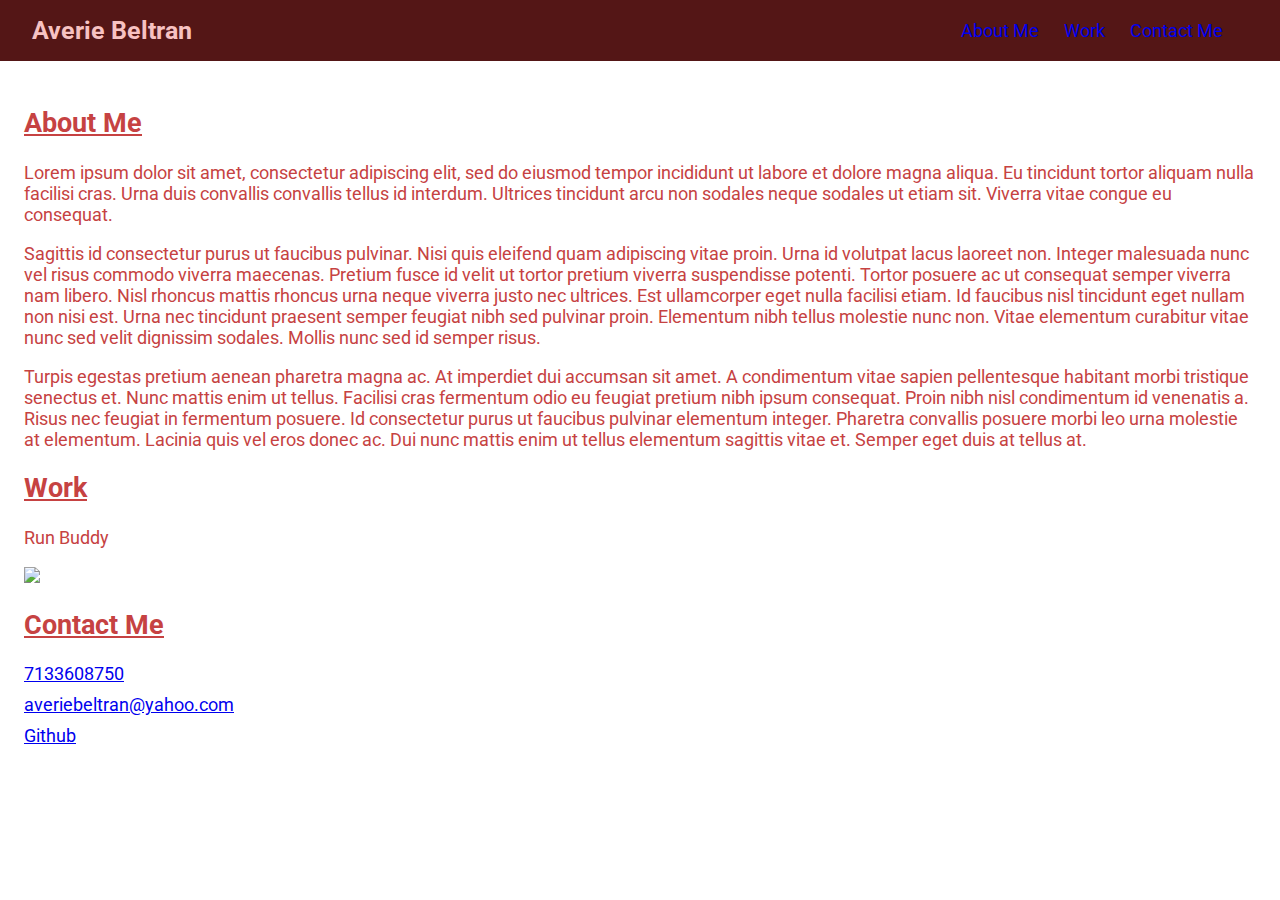
==== index.html @ c4b134b9 "personal portfolio" ====
<!DOCTYPE html>
<html lang="en">
<head>
    <meta charset="UTF-8">
    <meta name="viewport" content="width=device-width, initial-scale=1.0">
    <title>Averie Beltran Personal Portfolio</title>
    <link rel="stylesheet" href="./assets/styles/styles.css"> 
</head>
<body>
    
<section>
    <nav>
        <h1>Averie Beltran</h1>
        <ul>
            <li>
                <a href="#about-me">About Me</a>
            </li>
            <li>
                <a href="#work">Work</a>
            </li>
            <li>
                <a href="#contact-me">Contact Me</a>
            </li>
        </ul>
    </nav>
</section>
<section class="main-content">
    <div id="about-me" class="about-me">
        <h2>About Me</h2>
        <p>
            Lorem ipsum dolor sit amet, consectetur adipiscing elit, sed do eiusmod tempor incididunt ut labore et dolore magna aliqua.
            Eu tincidunt tortor aliquam nulla facilisi cras. Urna duis convallis convallis tellus id interdum.
            Ultrices tincidunt arcu non sodales neque sodales ut etiam sit. Viverra vitae congue eu consequat.
        </p> 
        <p>
            Sagittis id consectetur purus ut faucibus pulvinar. Nisi quis eleifend quam adipiscing vitae proin. 
            Urna id volutpat lacus laoreet non. Integer malesuada nunc vel risus commodo viverra maecenas. Pretium fusce id velit ut tortor pretium viverra suspendisse potenti. 
            Tortor posuere ac ut consequat semper viverra nam libero. Nisl rhoncus mattis rhoncus urna neque viverra justo nec ultrices. 
            Est ullamcorper eget nulla facilisi etiam. Id faucibus nisl tincidunt eget nullam non nisi est. Urna nec tincidunt praesent semper feugiat nibh sed pulvinar proin. 
            Elementum nibh tellus molestie nunc non. Vitae elementum curabitur vitae nunc sed velit dignissim sodales. Mollis nunc sed id semper risus.
        </p> 
        <p>
            Turpis egestas pretium aenean pharetra magna ac. At imperdiet dui accumsan sit amet. A condimentum vitae sapien pellentesque habitant morbi tristique senectus et. 
            Nunc mattis enim ut tellus. Facilisi cras fermentum odio eu feugiat pretium nibh ipsum consequat. Proin nibh nisl condimentum id venenatis a. Risus nec feugiat in fermentum posuere. 
            Id consectetur purus ut faucibus pulvinar elementum integer. Pharetra convallis posuere morbi leo urna molestie at elementum. Lacinia quis vel eros donec ac. Dui nunc mattis enim ut tellus elementum sagittis vitae et. 
            Semper eget duis at tellus at.
        </p>
    </div>
    <div id="work" class="work">
        <h2>Work</h2>
        <p>Run Buddy</p>
        <a href="https://averiebeltran.github.io/Horiseon-HTML-and-CSS-Social-media-website/" target="_blank">
            <img src="https://i.ibb.co/7NGK7ct/project.png" />
        </a>
    </div>
    <div id="contact-me" class="contact-me">
        <h2>Contact Me</h2>
        <ul>
            <li>
                <a href="tel:7133608750">7133608750</a>
            </li>
            <li>
                <a href="mailto:averiebeltran@yahoo.com">averiebeltran@yahoo.com</a>
            </li>
            <li>
                <a href="https://github.com/averiebeltran" target="_blank">Github</a>
            </li>
        </ul>
    </div>
</section>

</body>
</html>
---- assets/styles/styles.css ----
@import url('https://fonts.googleapis.com/css2?family=Roboto:wght@100;300;400;500;700&display=swap');

body {
    margin: 0;
    font-family: 'Roboto', sans-serif;
    font-size: 18px;
}

nav {
    background-color: #541616;
    color: #f7c2c2;
    padding: 16px 32px;
}

nav a:visited {
    color: #f7c2c2;
}

nav h1 {
    font-size: 25px;
    text-align: center;
    margin: 0;
    margin-bottom: 16px;
}

nav ul {
    list-style-type: none;
    display: flex;
    margin: 0px;
    justify-content: space-between;
    padding: 0;
}

nav ul li {
    /* padding-right: 20px; */
}

nav ul li a {
    text-decoration: none;
}

.main-content {
    padding: 16px;
}

.main-content h2 {
    color: #c64242;
    text-decoration: underline;
}

.main-content p {
    color: #c64242;
}

.contact-me ul {
    list-style-type: none;
    padding: 0;
}

.contact-me ul li {
    margin-bottom: 10px;
}

@media (min-width: 768px){
    nav {
        display: flex;
        align-items: center;
    }

    nav h1 {
        width: 35%;
        margin: 0px;
        text-align: left;
    }

    nav ul {
        width: 65%;
        justify-content: flex-end;
    }

    nav ul li {
        padding-right: 25px;
    }

    .main-content {
        padding: 24px;
    }
}
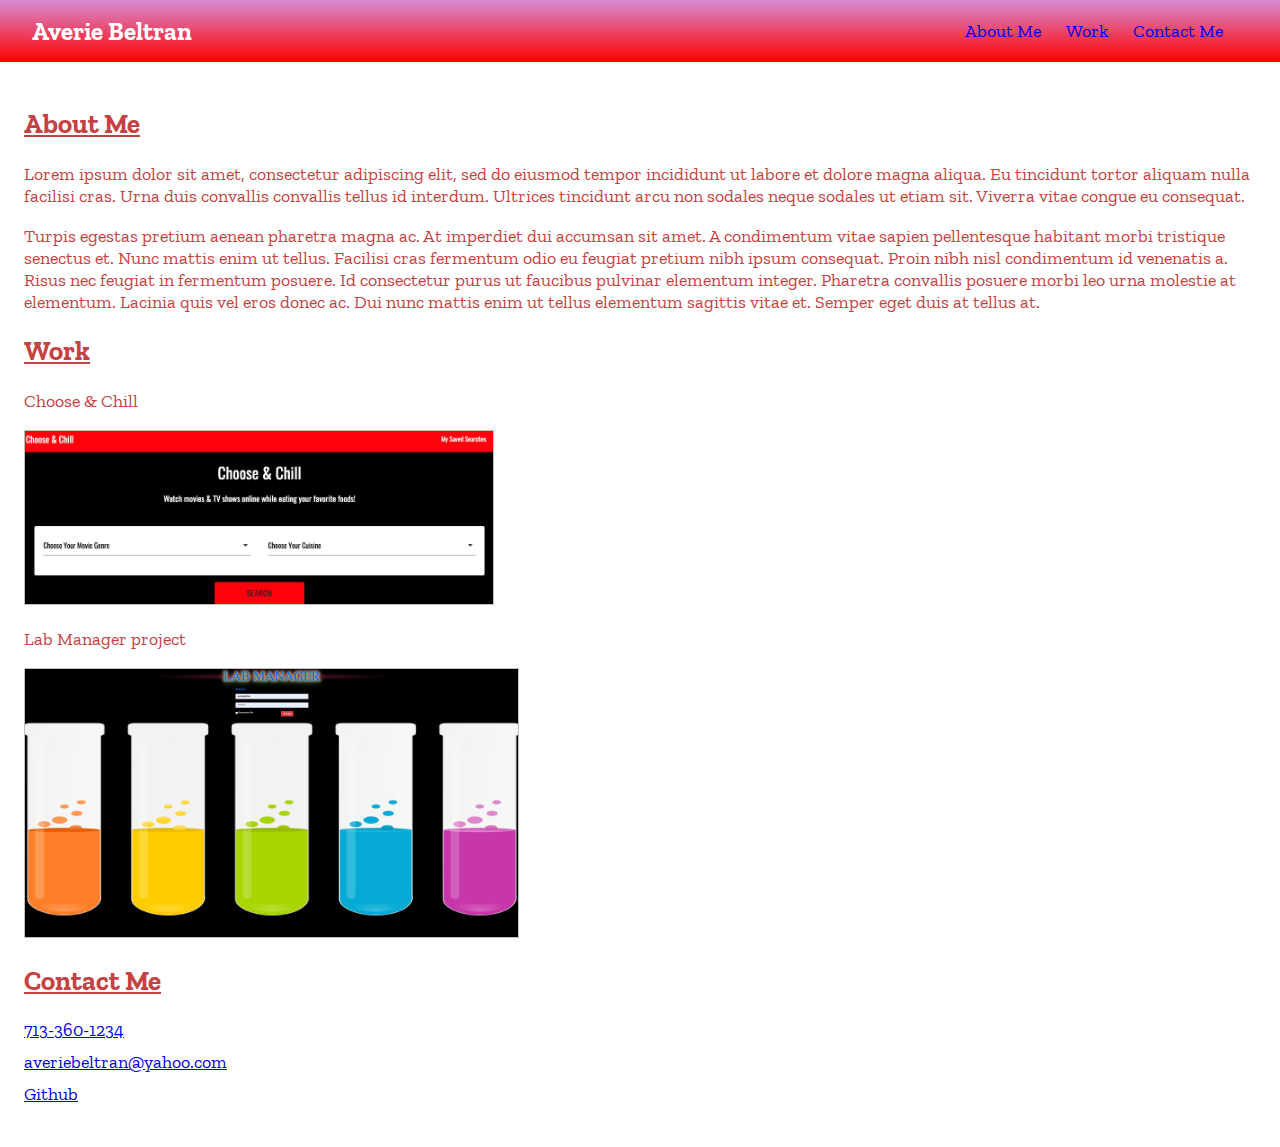
==== commit 14567130: "renaming file" ====
--- a/index.html
+++ b/index.html
@@ -4,15 +4,14 @@
     <meta charset="UTF-8">
     <meta name="viewport" content="width=device-width, initial-scale=1.0">
     <title>Averie Beltran Personal Portfolio</title>
-    <link rel="stylesheet" href="./assets/styles/styles.css"> 
+    <link rel="stylesheet" href="./assets/styles/styles.css">
 </head>
 <body>
-    
 <section>
     <nav>
-        <h1>Averie Beltran</h1>
+        <h1 name-class="name">Averie Beltran</h1>
         <ul>
-            <li>
+            <li class="about-me">
                 <a href="#about-me">About Me</a>
             </li>
             <li>
@@ -31,14 +30,7 @@
             Lorem ipsum dolor sit amet, consectetur adipiscing elit, sed do eiusmod tempor incididunt ut labore et dolore magna aliqua.
             Eu tincidunt tortor aliquam nulla facilisi cras. Urna duis convallis convallis tellus id interdum.
             Ultrices tincidunt arcu non sodales neque sodales ut etiam sit. Viverra vitae congue eu consequat.
-        </p> 
-        <p>
-            Sagittis id consectetur purus ut faucibus pulvinar. Nisi quis eleifend quam adipiscing vitae proin. 
-            Urna id volutpat lacus laoreet non. Integer malesuada nunc vel risus commodo viverra maecenas. Pretium fusce id velit ut tortor pretium viverra suspendisse potenti. 
-            Tortor posuere ac ut consequat semper viverra nam libero. Nisl rhoncus mattis rhoncus urna neque viverra justo nec ultrices. 
-            Est ullamcorper eget nulla facilisi etiam. Id faucibus nisl tincidunt eget nullam non nisi est. Urna nec tincidunt praesent semper feugiat nibh sed pulvinar proin. 
-            Elementum nibh tellus molestie nunc non. Vitae elementum curabitur vitae nunc sed velit dignissim sodales. Mollis nunc sed id semper risus.
-        </p> 
+        </p>
         <p>
             Turpis egestas pretium aenean pharetra magna ac. At imperdiet dui accumsan sit amet. A condimentum vitae sapien pellentesque habitant morbi tristique senectus et. 
             Nunc mattis enim ut tellus. Facilisi cras fermentum odio eu feugiat pretium nibh ipsum consequat. Proin nibh nisl condimentum id venenatis a. Risus nec feugiat in fermentum posuere. 
@@ -48,16 +40,26 @@
     </div>
     <div id="work" class="work">
         <h2>Work</h2>
-        <p>Run Buddy</p>
-        <a href="https://averiebeltran.github.io/Horiseon-HTML-and-CSS-Social-media-website/" target="_blank">
-            <img src="https://i.ibb.co/7NGK7ct/project.png" />
+        <p>Choose & Chill</p>
+        <a href="https://martha121.github.io/choose-and-chill/" target="_blank">
+            <img class="choose-chill-img"/>
         </a>
     </div>
+
+    <div id="work-2">
+        <p>Lab Manager project</p>
+            <a href="https://hidden-sea-70156.herokuapp.com/">
+                <img class="lab-manager-img"/>
+            </a>
+
+    </div>
+
+
     <div id="contact-me" class="contact-me">
         <h2>Contact Me</h2>
         <ul>
             <li>
-                <a href="tel:7133608750">7133608750</a>
+                <a href="tel:713-360-8750">713-360-1234</a>
             </li>
             <li>
                 <a href="mailto:averiebeltran@yahoo.com">averiebeltran@yahoo.com</a>
@@ -70,4 +72,4 @@
 </section>
 
 </body>
-</html>+</html>
--- a/assets/styles/styles.css
+++ b/assets/styles/styles.css
@@ -1,14 +1,14 @@
-@import url('https://fonts.googleapis.com/css2?family=Roboto:wght@100;300;400;500;700&display=swap');
+@import url('https://fonts.googleapis.com/css2?family=Zilla+Slab:wght@300&display=swap');
 
 body {
     margin: 0;
-    font-family: 'Roboto', sans-serif;
+    font-family: 'Zilla Slab', sans-serif;
     font-size: 18px;
 }
 
 nav {
-    background-color: #541616;
-    color: #f7c2c2;
+    background-image: linear-gradient(rgb(214, 140, 211), rgb(255, 0, 0));
+    color: white;
     padding: 16px 32px;
 }
 
@@ -29,6 +29,10 @@
     margin: 0px;
     justify-content: space-between;
     padding: 0;
+}
+
+.about-me {
+    font-size: 18px;
 }
 
 nav ul li {
@@ -61,6 +65,23 @@
     margin-bottom: 10px;
 }
 
+.lab-manager-img {
+    background: url("../images/Lab-Manager.png");
+    height: 270px;
+    width: 495px;
+    background-repeat: no-repeat;
+    background-size: contain;
+}
+
+.choose-chill-img {
+    background: url("../images/choose.png");
+    height: 175px;
+    width: 470px;
+    background-repeat: no-repeat;
+    background-size: contain;
+}
+
+
 @media (min-width: 768px){
     nav {
         display: flex;
@@ -85,4 +106,4 @@
     .main-content {
         padding: 24px;
     }
-}+}
